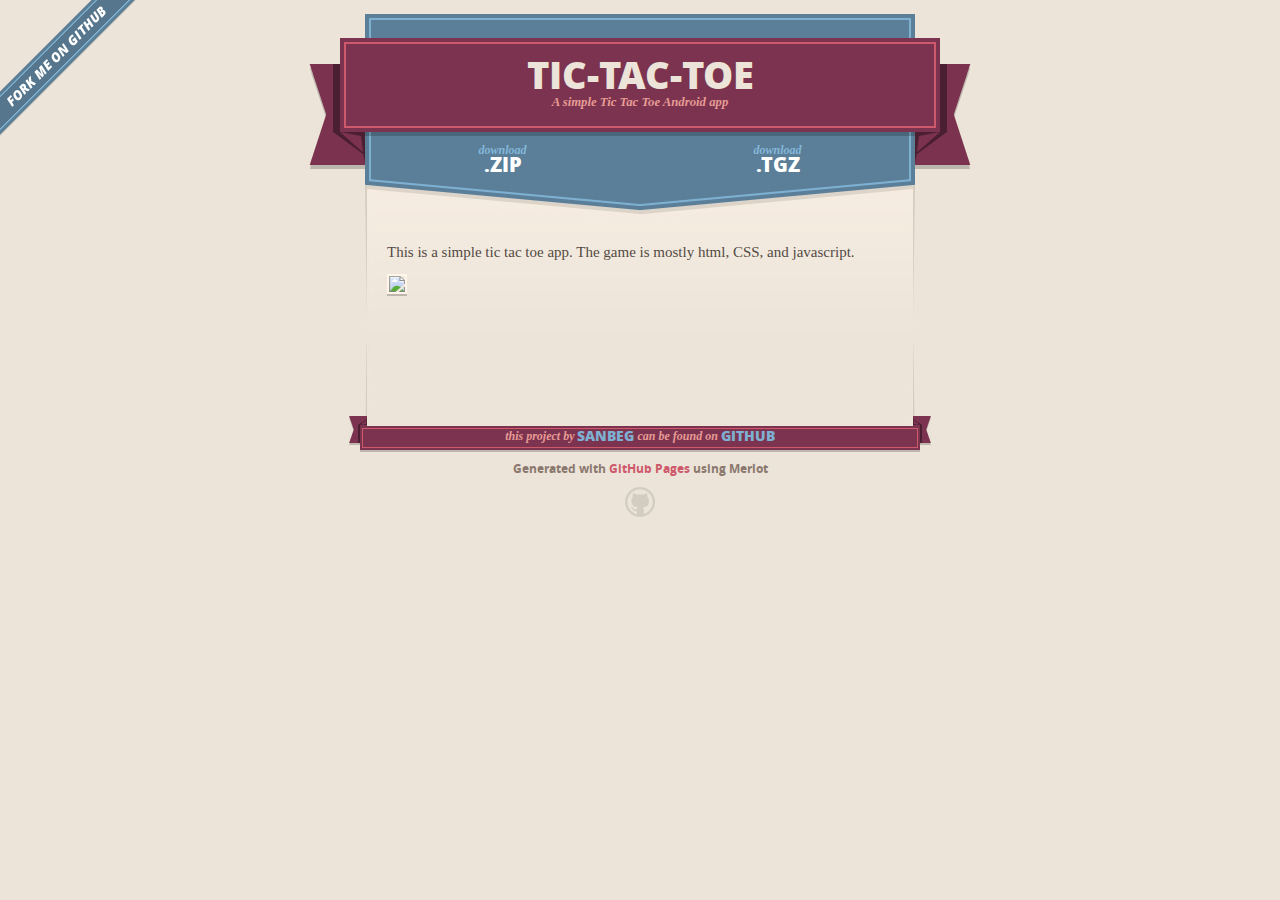
==== index.html @ a6ee5ecd "Create gh-pages branch via GitHub" ====
<!DOCTYPE html>
<html>
  <head>
    <meta charset='utf-8'>
    <meta http-equiv="X-UA-Compatible" content="chrome=1">
    <meta name="viewport" content="width=640" />

    <link rel="stylesheet" href="stylesheets/core.css" media="screen"/>
    <link rel="stylesheet" href="stylesheets/mobile.css" media="handheld, only screen and (max-device-width:640px)"/>
    <link rel="stylesheet" href="stylesheets/pygment_trac.css"/>

    <script type="text/javascript" src="javascripts/modernizr.js"></script>
    <script type="text/javascript" src="https://ajax.googleapis.com/ajax/libs/jquery/1.7.1/jquery.min.js"></script>
    <script type="text/javascript" src="javascripts/headsmart.min.js"></script>
    <script type="text/javascript">
      $(document).ready(function () {
        $('#main_content').headsmart()
      })
    </script>
    <title>Tic-tac-toe by sanbeg</title>
  </head>

  <body>
    <a id="forkme_banner" href="https://github.com/sanbeg/tic-tac-toe">View on GitHub</a>
    <div class="shell">

      <header>
        <span class="ribbon-outer">
          <span class="ribbon-inner">
            <h1>Tic-tac-toe</h1>
            <h2>A simple Tic Tac Toe Android app</h2>
          </span>
          <span class="left-tail"></span>
          <span class="right-tail"></span>
        </span>
      </header>

      <section id="downloads">
        <span class="inner">
          <a href="https://github.com/sanbeg/tic-tac-toe/zipball/master" class="zip"><em>download</em> .ZIP</a><a href="https://github.com/sanbeg/tic-tac-toe/tarball/master" class="tgz"><em>download</em> .TGZ</a>
        </span>
      </section>


      <span class="banner-fix"></span>


      <section id="main_content">
        <p>This is a simple tic tac toe app.  The game is mostly html, CSS, and javascript.</p>

<p><img src="https://github.com/sanbeg/tic-tac-toe/raw/master/res/drawable-xhdpi/ic_launcher.png"></p>
      </section>

      <footer>
        <span class="ribbon-outer">
          <span class="ribbon-inner">
            <p>this project by <a href="https://github.com/sanbeg">sanbeg</a> can be found on <a href="https://github.com/sanbeg/tic-tac-toe">GitHub</a></p>
          </span>
          <span class="left-tail"></span>
          <span class="right-tail"></span>
        </span>
        <p>Generated with <a href="http://pages.github.com">GitHub Pages</a> using Merlot</p>
        <span class="octocat"></span>
      </footer>

    </div>

    
  </body>
</html>
---- stylesheets/core.css ----
@import url("screen.css");
@import url("non-screen.css") handheld;
@import url("non-screen.css") only screen and (max-device-width:640px);
---- stylesheets/mobile.css ----
/* Generated by Font Squirrel (http://www.fontsquirrel.com) on February 9, 2012 */


@font-face {
  font-family: 'Open Sans';
  src: url('../fonts/opensans-regular-webfont.eot');
  src: url('../fonts/opensans-regular-webfont.eot?#iefix') format('embedded-opentype'),
       url('../fonts/opensans-regular-webfont.woff') format('woff'),
       url('../fonts/opensans-regular-webfont.ttf') format('truetype'),
       url('../fonts/opensans-regular-webfont.svg#OpenSansRegular') format('svg');
  font-weight: normal;
  font-style: normal;
}

@font-face {
  font-family: 'Open Sans';
  src: url('../fonts/opensans-italic-webfont.eot');
  src: url('../fonts/opensans-italic-webfont.eot?#iefix') format('embedded-opentype'),
       url('../fonts/opensans-italic-webfont.woff') format('woff'),
       url('../fonts/opensans-italic-webfont.ttf') format('truetype'),
       url('../fonts/opensans-italic-webfont.svg#OpenSansItalic') format('svg');
  font-weight: normal;
  font-style: italic;
}

@font-face {
  font-family: 'Open Sans';
  src: url('../fonts/opensans-bold-webfont.eot');
  src: url('../fonts/opensans-bold-webfont.eot?#iefix') format('embedded-opentype'),
       url('../fonts/opensans-bold-webfont.woff') format('woff'),
       url('../fonts/opensans-bold-webfont.ttf') format('truetype'),
       url('../fonts/opensans-bold-webfont.svg#OpenSansBold') format('svg');
  font-weight: bold;
  font-style: normal;
}

@font-face {
  font-family: 'Open Sans';
  src: url('../fonts/opensans-bolditalic-webfont.eot');
  src: url('../fonts/opensans-bolditalic-webfont.eot?#iefix') format('embedded-opentype'),
       url('../fonts/opensans-bolditalic-webfont.woff') format('woff'),
       url('../fonts/opensans-bolditalic-webfont.ttf') format('truetype'),
       url('../fonts/opensans-bolditalic-webfont.svg#OpenSansBoldItalic') format('svg');
  font-weight: bold;
  font-style: italic;
}

@font-face {
  font-family: 'Open Sans';
  src: url('../fonts/opensans-extrabold-webfont.eot');
  src: url('../fonts/opensans-extrabold-webfont.eot?#iefix') format('embedded-opentype'),
       url('../fonts/opensans-extrabold-webfont.woff') format('woff'),
       url('../fonts/opensans-extrabold-webfont.ttf') format('truetype'),
       url('../fonts/opensans-extrabold-webfont.svg#OpenSansExtrabold') format('svg');
  font-weight: bolder;
  font-style: normal;
}


/* http://meyerweb.com/eric/tools/css/reset/ 
   v2.0 | 20110126
   License: none (public domain)
*/

html, body, div, span, applet, object, iframe,
h1, h2, h3, h4, h5, h6, p, blockquote, pre,
a, abbr, acronym, address, big, cite, code,
del, dfn, em, img, ins, kbd, q, s, samp,
small, strike, strong, sub, sup, tt, var,
b, u, i, center,
dl, dt, dd, ol, ul, li,
fieldset, form, label, legend,
table, caption, tbody, tfoot, thead, tr, th, td,
article, aside, canvas, details, embed, 
figure, figcaption, footer, header, hgroup, 
menu, nav, output, ruby, section, summary,
time, mark, audio, video {
  margin: 0;
  padding: 0;
  border: 0;
  font-size: 100%;
  font: inherit;
  vertical-align: baseline;
}
/* HTML5 display-role reset for older browsers */
article, aside, details, figcaption, figure, 
footer, header, hgroup, menu, nav, section {
  display: block;
}
body {
  line-height: 1;
}
ol, ul {
  list-style: none;
}
blockquote, q {
  quotes: none;
}
blockquote:before, blockquote:after,
q:before, q:after {
  content: '';
  content: none;
}
table {
  border-collapse: collapse;
  border-spacing: 0;
}

header, footer, section {
  display: block;
  position: relative;
}

/* STYLES */

div.shell {
  display: block;
  width: 640px;
  margin: 0 auto;
}

a#forkme_banner {
  display: none;
}

/* header */

header {
  position: relative;
  z-index: 2;
  margin: 0;
  max-width: 640px;
  top: 51px;
}

header span.ribbon-inner {
  position: relative;
  display: block;
  background-color: #cd596b;
  border: 8px solid #7c334f;
  padding: 6px;
  z-index: 1;
}

header span.left-tail, header span.right-tail {
  position: relative;
  display: block;
  width: 19px;
  height: 10px;
  background: transparent url(../images/ribbon-tail-sprite-2x.png) 0 0 no-repeat;
  position: absolute;
  bottom: -10px;
  z-index: 0;
}

header span.left-tail {
  background-position: 0 0;
  left: 0;
}

header span.right-tail {
  background-position: -19px 0;
  right: 0;
}

header h1 {
  background-color: #7c334f;
  font-size: 2em;
  font-weight: bolder;
  font-style: normal;
  text-transform: uppercase;
  color: #ece4d8;
  text-align: center;
  line-height:1;  
  padding: 14px 20px 0;
}

header h2 {
  background-color: #7c334f;
  font: bold italic .85em/1.5 Georgia, Times, “Times New Roman”, serif;
  color: #e69b95;
  padding-bottom: 14px;
  margin-top: -3px;
  text-align: center;
}

section#downloads {
  position: relative;
  display: block;
  height: 171px;
  width: 602px;
  padding-bottom: 150px;
  margin: 51px auto -250px;
  z-index: 1;
  background: transparent url(../images/shield.png) center 0 no-repeat;
}

section#downloads a {
  display: none;
}

span.banner-fix {
  background: transparent url(../images/shield-fallback.png) center top no-repeat;
  display: block;
  height: 31px;
  position: absolute;
  width: 640px;
  top: 20px;

}

section#main_content {
  z-index: 2;
  padding: 20px 40px 0;
  min-height:185px;
}

/* footer */

footer {
  background: none;
  padding-top: 104px;
  margin: -94px auto 40px;
  max-width:640px;
  text-align: center;
}

footer span.ribbon-outer {
  display: block;
  position: relative;
  border-bottom: 2px solid #bdb6ad;
}

footer span.ribbon-inner {
  position: relative;
  display: block;
  background-color: #cd596b;
  border: 8px solid #7c334f;
  padding: 6px;
  z-index: 1;
}

footer p {
  font-family: 'Open Sans', sans-serif;
  font-weight: bold;
  font-size: .6em;
  color: #8b786f;
}

footer a {
  color: #cd596b;
}

footer span.ribbon-inner p {
  background-color: #7c334f;
  margin: 0;
  color: #e69b95;
  font: bold italic 22px/1 Georgia, Times, “Times New Roman”, serif;
  height: auto;
  line-height: 1.1;
  padding: 20px 0px 10px;
}

footer span.ribbon-inner a {
  display: block;
  position: relative;
  bottom: 0;
  color: #7eb0d2;
  font-family: 'Open Sans', sans-serif;
  text-transform: uppercase;
  font-style: normal;
  font-weight: bolder;
  font-size: 38px;
  padding-bottom: 10px;
}

footer span.ribbon-inner a:hover {
  color: #7eb0d2;
}

footer span.left-tail, footer span.right-tail {
  position: relative;
  display: block;
  width: 23px;
  height: 126px;
  background: transparent url(../images/small-ribbon-tail-sprite-2x.png) 0 0 no-repeat;
  position: absolute;
  top: -126px;
  z-index: 0;
}

footer span.left-tail {
  background-position: 0 0;
  left: 0;
}

footer span.right-tail {
  background-position: -23px 0;
  right: 0;
}

footer span.octocat {
  background: transparent url(../images/octocat-2x.png) 0 0 no-repeat;
  display: block;
  width: 60px;
  height: 60px;
  margin: 20px auto 0;}

/* content */

body {
  background: #ece4d8;
  font: normal normal 30px/1.5 Georgia, Palatino,” Palatino Linotype”, Times, “Times New Roman”, serif;
  color: #544943;
  -webkit-font-smoothing: antialiased;
}

a, a:hover {
  color: #417090;
}

a {
  text-decoration: none;
}

a:hover {
  text-decoration: underline;
}

h1,h2,h3,h4,h5,h6 {
  font-family: 'Open Sans', sans-serif;
  font-weight: bold;
}

p {
  margin: .7em 0 0;
}

strong {
  font-weight: bold;
}

em {
  font-style: italic;
}

ol {
  margin: .7em 0;
  list-style-type: decimal;
  padding-left: 1.35em;
}

ul {
  margin: .7em 0;
  padding-left: 1.35em;
}

ul li {
  padding-left: 20px;
  background: transparent url(../images/chevron-2x.png) left 15px no-repeat;
}

blockquote {
  font-family: 'Open Sans', sans-serif;
  margin: 20px 0;
  color: #8b786f;
  padding-left: 1.35em;
  background: transparent url('../images/blockquote-gfx-2x.png') 0 8px no-repeat;
}

img {
  -webkit-box-shadow: 0px 4px 0px #bdb6ad;
  -moz-box-shadow: 0px 4px 0px #bdb6ad;
  box-shadow: 0px 4px 0px #bdb6ad;
  border: 4px solid #fff6e9;
  max-width: 556px;
}

hr {
  border: none;
  outline: none;
  height: 42px;
  background: transparent url('../images/hr-2x.jpg') center center repeat-x;
  margin: 0 0 20px;
}

code {
  background: #fff6e9;
  font: normal normal .9em/1.7 "Lucida Sans Typewriter", "Lucida Console", Monaco, "Bitstream Vera Sans Mono", monospace;
  padding: 0 5px 1px;
}

pre {
  margin: 10px 0 20px;
  padding: .7em;
  background: #fff6e9;
  border-bottom: 4px solid #bdb6ad;
  font: normal normal .9em/1.7 "Lucida Sans Typewriter", "Lucida Console", Monaco, "Bitstream Vera Sans Mono", monospace;
  overflow: auto;
}

table {
  background: #fff6e9;
  display: table;
  width: 100%;
  border-collapse: separate;
  border-bottom: 4px solid #bdb6ad;
  margin: 10px 0;
}

tr {
  display: table-row;
}

th {
  display: table-cell;
  padding: 2px 10px;
  border: solid #ece4d8;
  border-width: 0 4px 4px 0;
  color: #cd596b;
  font-family: 'Open Sans', sans-serif;
  font-weight: bold;
  font-size: .85em;
}

td {
  display: table-cell;
  padding: 0 .7em;
  border: solid #ece4d8;
  border-width: 0 4px 4px 0;
}

td:last-child, th:last-child {
  border-right: none;
}

tr:last-child td {
  border-bottom: none;
}

dl {
  margin: .7em 0 20px;
}

dt {
  font-family: 'Open Sans', sans-serif;
  font-weight: bold;
}

dd {
  padding-left: 1.35em;
}

dd p:first-child {
  margin-top: 0;
}

/* Content based headers */

#main_content > .header-level-1:first-child,
#main_content > .header-level-2:first-child,
#main_content > .header-level-3:first-child,
#main_content > .header-level-4:first-child,
#main_content > .header-level-5:first-child,
#main_content > .header-level-6:first-child {
  margin-top: 0;
}

.header-level-1 {
  font-size: 1.85em;
  border-bottom: .2em double #d3ccc1;
  color: #7c334f;
  text-align: center;
  font-style: italic;
  margin: 1.1em 0 .38em;
  line-height: 1.2;
  padding-bottom: 10px
}

.header-level-2 {
  font-size: 1.58em;
  color: #7c334f;
  margin: .95em 0 .5em;
  border-bottom: .1em solid #D3CCC1;
  line-height: 1.2;
  padding-bottom: 10px
}

.header-level-3 {
  margin: 20px 0 10px;
  font-size: 1.45em;
}

.header-level-4 {
  margin: .6em 0;
  font-size: 1.2em;
  color: #cd596b;
}

.header-level-5 {
  margin: .7em 0;
  font-size: 1em;
  color: #8b786f;
}

.header-level-6 {
  margin: .8em 0;
  font-size: .85em;
  font-style: italic;
}
---- stylesheets/pygment_trac.css ----
.highlight  { background: #ffffff; }
.highlight .c { color: #999988; font-style: italic } /* Comment */
.highlight .err { color: #a61717; background-color: #e3d2d2 } /* Error */
.highlight .k { font-weight: bold } /* Keyword */
.highlight .o { font-weight: bold } /* Operator */
.highlight .cm { color: #999988; font-style: italic } /* Comment.Multiline */
.highlight .cp { color: #999999; font-weight: bold } /* Comment.Preproc */
.highlight .c1 { color: #999988; font-style: italic } /* Comment.Single */
.highlight .cs { color: #999999; font-weight: bold; font-style: italic } /* Comment.Special */
.highlight .gd { color: #000000; background-color: #ffdddd } /* Generic.Deleted */
.highlight .gd .x { color: #000000; background-color: #ffaaaa } /* Generic.Deleted.Specific */
.highlight .ge { font-style: italic } /* Generic.Emph */
.highlight .gr { color: #aa0000 } /* Generic.Error */
.highlight .gh { color: #999999 } /* Generic.Heading */
.highlight .gi { color: #000000; background-color: #ddffdd } /* Generic.Inserted */
.highlight .gi .x { color: #000000; background-color: #aaffaa } /* Generic.Inserted.Specific */
.highlight .go { color: #888888 } /* Generic.Output */
.highlight .gp { color: #555555 } /* Generic.Prompt */
.highlight .gs { font-weight: bold } /* Generic.Strong */
.highlight .gu { color: #800080; font-weight: bold; } /* Generic.Subheading */
.highlight .gt { color: #aa0000 } /* Generic.Traceback */
.highlight .kc { font-weight: bold } /* Keyword.Constant */
.highlight .kd { font-weight: bold } /* Keyword.Declaration */
.highlight .kn { font-weight: bold } /* Keyword.Namespace */
.highlight .kp { font-weight: bold } /* Keyword.Pseudo */
.highlight .kr { font-weight: bold } /* Keyword.Reserved */
.highlight .kt { color: #445588; font-weight: bold } /* Keyword.Type */
.highlight .m { color: #009999 } /* Literal.Number */
.highlight .s { color: #d14 } /* Literal.String */
.highlight .na { color: #008080 } /* Name.Attribute */
.highlight .nb { color: #0086B3 } /* Name.Builtin */
.highlight .nc { color: #445588; font-weight: bold } /* Name.Class */
.highlight .no { color: #008080 } /* Name.Constant */
.highlight .ni { color: #800080 } /* Name.Entity */
.highlight .ne { color: #990000; font-weight: bold } /* Name.Exception */
.highlight .nf { color: #990000; font-weight: bold } /* Name.Function */
.highlight .nn { color: #555555 } /* Name.Namespace */
.highlight .nt { color: #000080 } /* Name.Tag */
.highlight .nv { color: #008080 } /* Name.Variable */
.highlight .ow { font-weight: bold } /* Operator.Word */
.highlight .w { color: #bbbbbb } /* Text.Whitespace */
.highlight .mf { color: #009999 } /* Literal.Number.Float */
.highlight .mh { color: #009999 } /* Literal.Number.Hex */
.highlight .mi { color: #009999 } /* Literal.Number.Integer */
.highlight .mo { color: #009999 } /* Literal.Number.Oct */
.highlight .sb { color: #d14 } /* Literal.String.Backtick */
.highlight .sc { color: #d14 } /* Literal.String.Char */
.highlight .sd { color: #d14 } /* Literal.String.Doc */
.highlight .s2 { color: #d14 } /* Literal.String.Double */
.highlight .se { color: #d14 } /* Literal.String.Escape */
.highlight .sh { color: #d14 } /* Literal.String.Heredoc */
.highlight .si { color: #d14 } /* Literal.String.Interpol */
.highlight .sx { color: #d14 } /* Literal.String.Other */
.highlight .sr { color: #009926 } /* Literal.String.Regex */
.highlight .s1 { color: #d14 } /* Literal.String.Single */
.highlight .ss { color: #990073 } /* Literal.String.Symbol */
.highlight .bp { color: #999999 } /* Name.Builtin.Pseudo */
.highlight .vc { color: #008080 } /* Name.Variable.Class */
.highlight .vg { color: #008080 } /* Name.Variable.Global */
.highlight .vi { color: #008080 } /* Name.Variable.Instance */
.highlight .il { color: #009999 } /* Literal.Number.Integer.Long */

.type-csharp .highlight .k { color: #0000FF }
.type-csharp .highlight .kt { color: #0000FF }
.type-csharp .highlight .nf { color: #000000; font-weight: normal }
.type-csharp .highlight .nc { color: #2B91AF }
.type-csharp .highlight .nn { color: #000000 }
.type-csharp .highlight .s { color: #A31515 }
.type-csharp .highlight .sc { color: #A31515 }
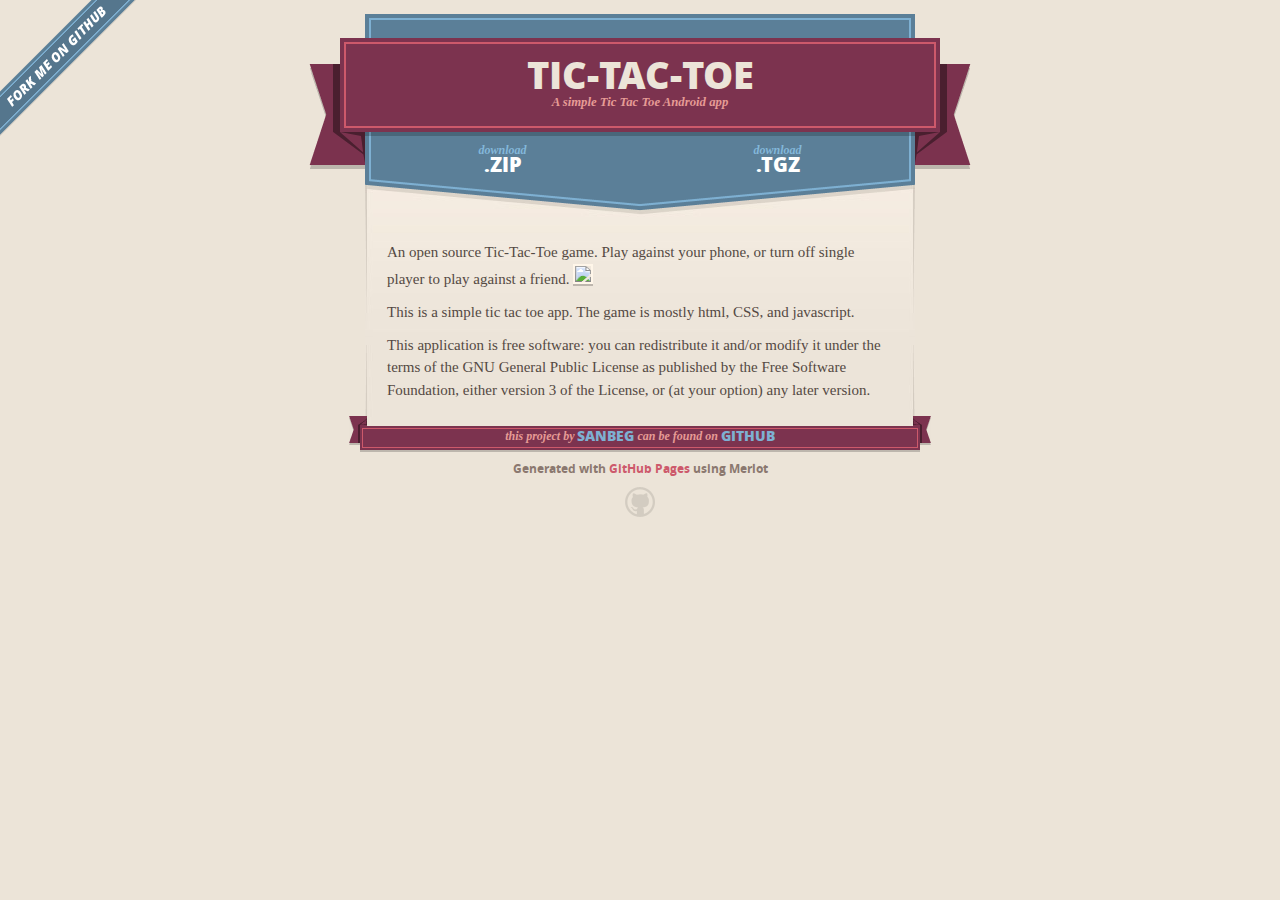
==== commit 4881262b: "Create gh-pages branch via GitHub" ====
--- a/index.html
+++ b/index.html
@@ -46,9 +46,12 @@
 
 
       <section id="main_content">
-        <p>This is a simple tic tac toe app.  The game is mostly html, CSS, and javascript.</p>
+        <p>An open source Tic-Tac-Toe game.  Play against your phone, or turn off single player to play against a friend.
+<img src="https://raw.github.com/sanbeg/tic-tac-toe/gh-pages/web.png"></p>
 
-<p><img src="https://github.com/sanbeg/tic-tac-toe/raw/master/res/drawable-xhdpi/ic_launcher.png"></p>
+<p>This is a simple tic tac toe app.  The game is mostly html, CSS, and javascript.</p>
+
+<p>This application is free software: you can redistribute it and/or modify it under the terms of the GNU General Public License as published by the Free Software Foundation, either version 3 of the License, or (at your option) any later version.</p>
       </section>
 
       <footer>
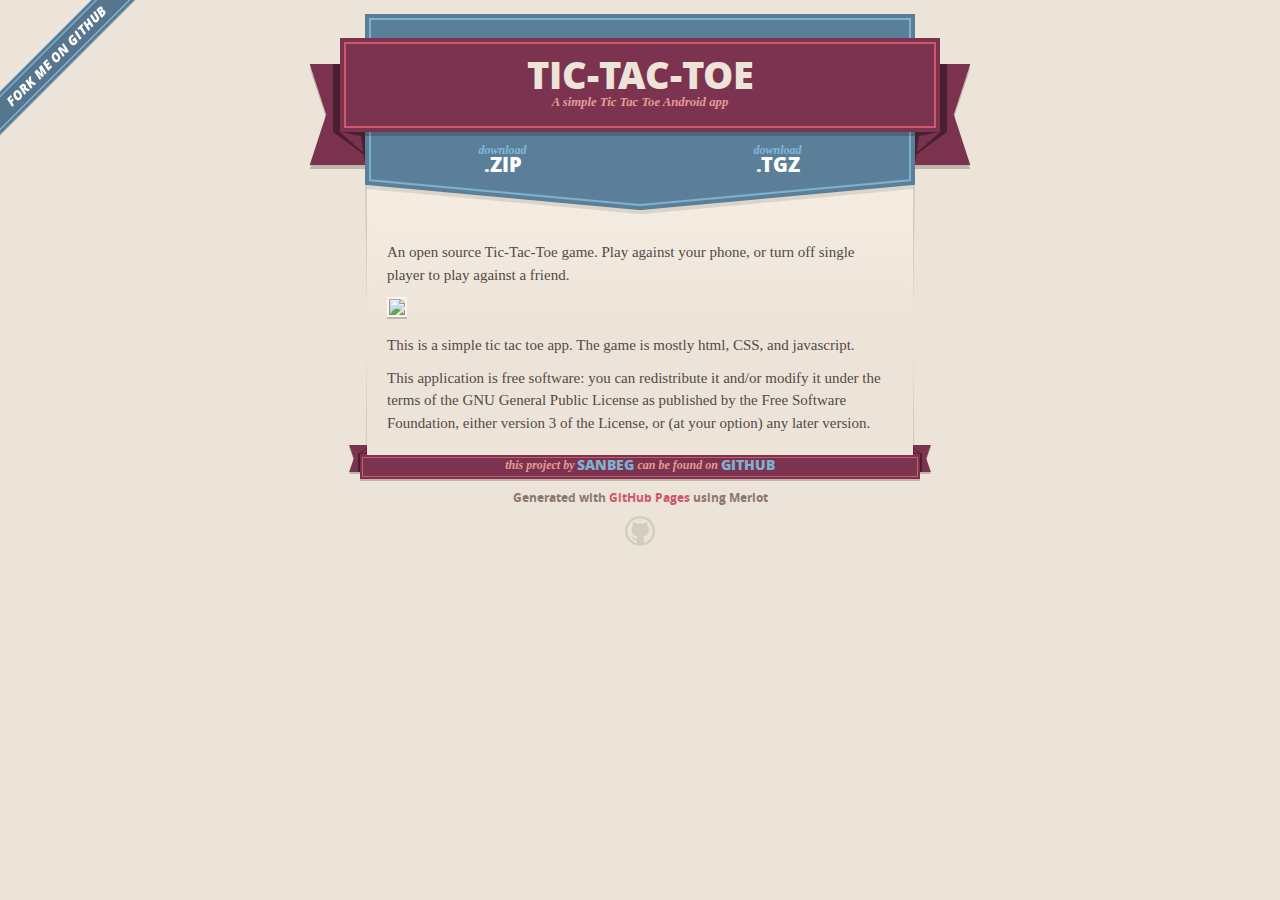
==== commit d0f7463a: "Create gh-pages branch via GitHub" ====
--- a/index.html
+++ b/index.html
@@ -46,8 +46,9 @@
 
 
       <section id="main_content">
-        <p>An open source Tic-Tac-Toe game.  Play against your phone, or turn off single player to play against a friend.
-<img src="https://raw.github.com/sanbeg/tic-tac-toe/gh-pages/web.png"></p>
+        <p>An open source Tic-Tac-Toe game.  Play against your phone, or turn off single player to play against a friend.</p>
+
+<p><img src="https://raw.github.com/sanbeg/tic-tac-toe/gh-pages/web.png"></p>
 
 <p>This is a simple tic tac toe app.  The game is mostly html, CSS, and javascript.</p>
 
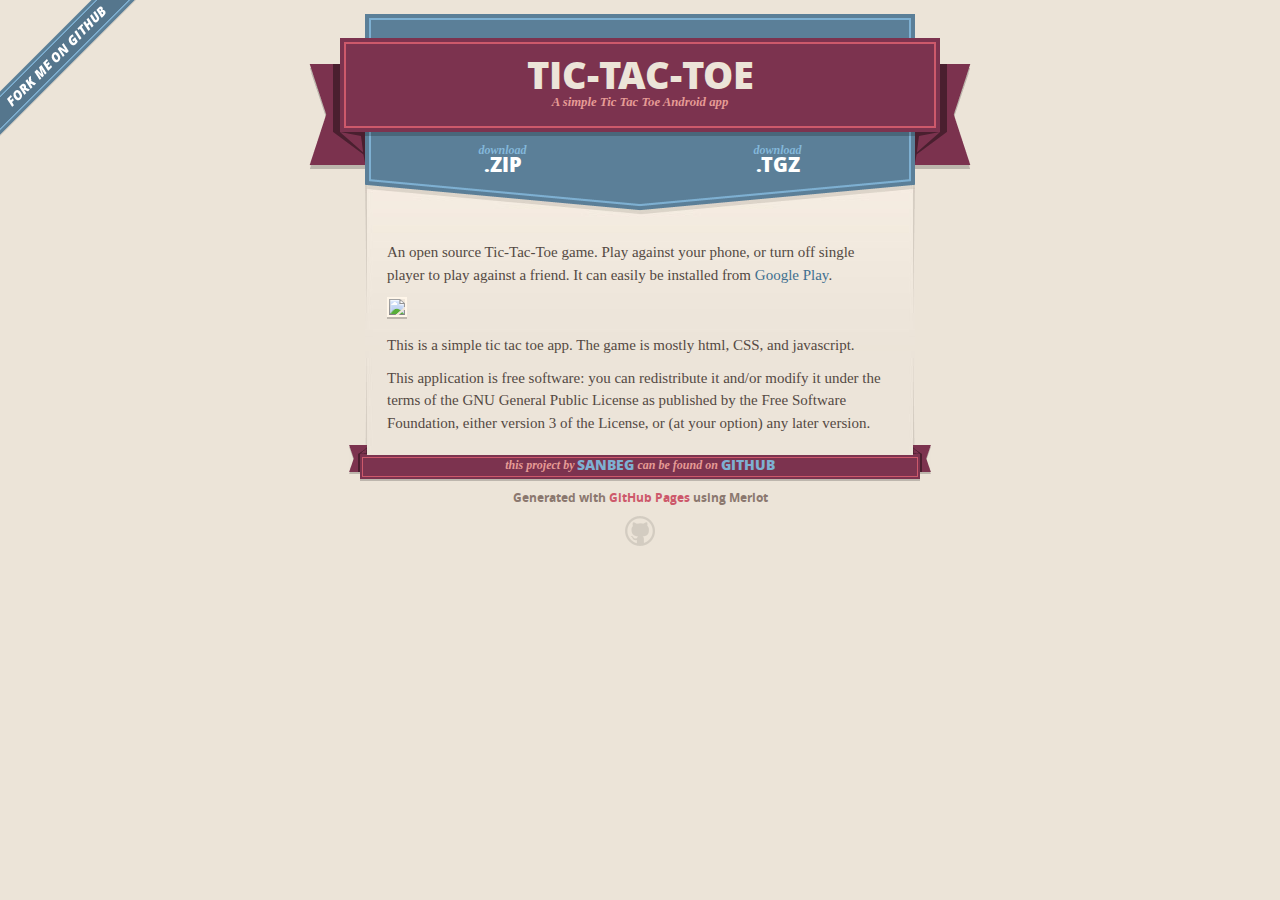
==== commit 06d83ccc: "Create gh-pages branch via GitHub" ====
--- a/index.html
+++ b/index.html
@@ -46,7 +46,7 @@
 
 
       <section id="main_content">
-        <p>An open source Tic-Tac-Toe game.  Play against your phone, or turn off single player to play against a friend.</p>
+        <p>An open source Tic-Tac-Toe game.  Play against your phone, or turn off single player to play against a friend.  It can easily be installed from <a href="https://play.google.com/store/apps/details?id=io.github.sanbeg.ttt">Google Play</a>.</p>
 
 <p><img src="https://raw.github.com/sanbeg/tic-tac-toe/gh-pages/web.png"></p>
 
